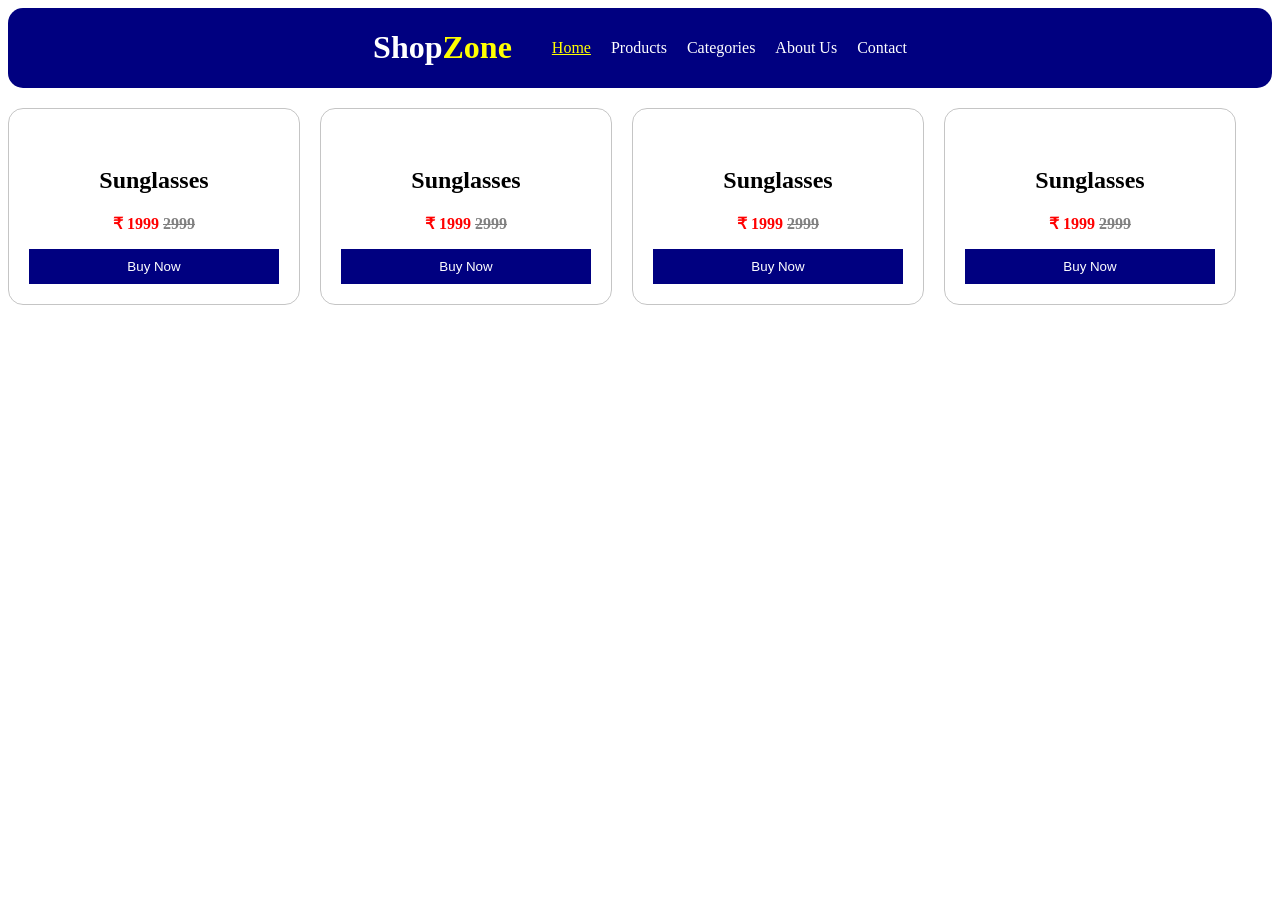
==== projectCSS/index.html @ 9178e41a "css project" ====
<!doctype html>
<html lang="en">
  <head>
    <meta charset="UTF-8" />
    <meta name="viewport" content="width=device-width, initial-scale=1.0" />
    <title>Document</title>
    <link rel="stylesheet" href="style.css" />
  </head>
  <body>
    <div id="navbar">
      <div>
        <h1>Shop<span id="zone">Zone</span></h1>
      </div>
      <div>
        <ul type="none">
          <li
            style="
              text-decoration: underline;
              text-decoration-color: yellow;
              color: yellow;
            "
          >
            Home
          </li>
          <li>Products</li>
          <li>Categories</li>
          <li>About Us</li>
          <li>Contact</li>
        </ul>
      </div>
    </div>

    <div id="card-container">
        <div class="card">
            <img src="https://encrypted-tbn2.gstatic.com/shopping?q=tbn:ANd9GcS-a21H3vOrB6J9SWUH6jKTS1MnO1zM2dmiXNM6M0zUXblXYLghvwq9aYi3ImyiBiXO8Q0gA87dGYIQCeEjQVaT-1JGWZYg9rWnAeWPzAxxUvNQS8JpA1zK" alt="" width="200px">
            <h2>Sunglasses</h2>
            <p style="color: red;font-weight: bold;">&#x20B9; 1999 <del style="color: grey;">2999</del></p>
            <button>Buy Now</button>
        </div>
        <div class="card">
            <img src="https://encrypted-tbn2.gstatic.com/shopping?q=tbn:ANd9GcS-a21H3vOrB6J9SWUH6jKTS1MnO1zM2dmiXNM6M0zUXblXYLghvwq9aYi3ImyiBiXO8Q0gA87dGYIQCeEjQVaT-1JGWZYg9rWnAeWPzAxxUvNQS8JpA1zK" alt="" width="200px">
            <h2>Sunglasses</h2>
            <p style="color: red;font-weight: bold;">&#x20B9; 1999 <del style="color: grey;">2999</del></p>
            <button>Buy Now</button>
        </div>
        <div class="card">
            <img src="https://encrypted-tbn2.gstatic.com/shopping?q=tbn:ANd9GcS-a21H3vOrB6J9SWUH6jKTS1MnO1zM2dmiXNM6M0zUXblXYLghvwq9aYi3ImyiBiXO8Q0gA87dGYIQCeEjQVaT-1JGWZYg9rWnAeWPzAxxUvNQS8JpA1zK" alt="" width="200px">
            <h2>Sunglasses</h2>
            <p style="color: red;font-weight: bold;">&#x20B9; 1999 <del style="color: grey;">2999</del></p>
            <button>Buy Now</button>
        </div>
        <div class="card">
            <img src="https://encrypted-tbn2.gstatic.com/shopping?q=tbn:ANd9GcS-a21H3vOrB6J9SWUH6jKTS1MnO1zM2dmiXNM6M0zUXblXYLghvwq9aYi3ImyiBiXO8Q0gA87dGYIQCeEjQVaT-1JGWZYg9rWnAeWPzAxxUvNQS8JpA1zK" alt="" width="200px">
            <h2>Sunglasses</h2>
            <p style="color: red;font-weight: bold;">&#x20B9; 1999 <del style="color: grey;">2999</del></p>
            <button>Buy Now</button>
        </div>
    </div>
  </body>
</html>
---- projectCSS/style.css ----
#navbar,ul{
    display: flex;
    align-items: center;
    justify-content: center;
}
#navbar{
    background-color: navy;
    border-radius: 15px;
    color: white;
}

ul{
    gap: 20px;
}
#zone{
    color: yellow;
}
.card{
    border: 1px solid rgba(128, 128, 128, 0.46);
    width: 250px;
    text-align: center;
    padding: 20px;
    border-radius: 15px;
}
#card-container{
    margin-top: 20px;
    display: flex;
    gap: 20px;
}
button{
    width: 100%;
    background-color: navy;
    color: white;
    border: none;
    padding: 10px;
}
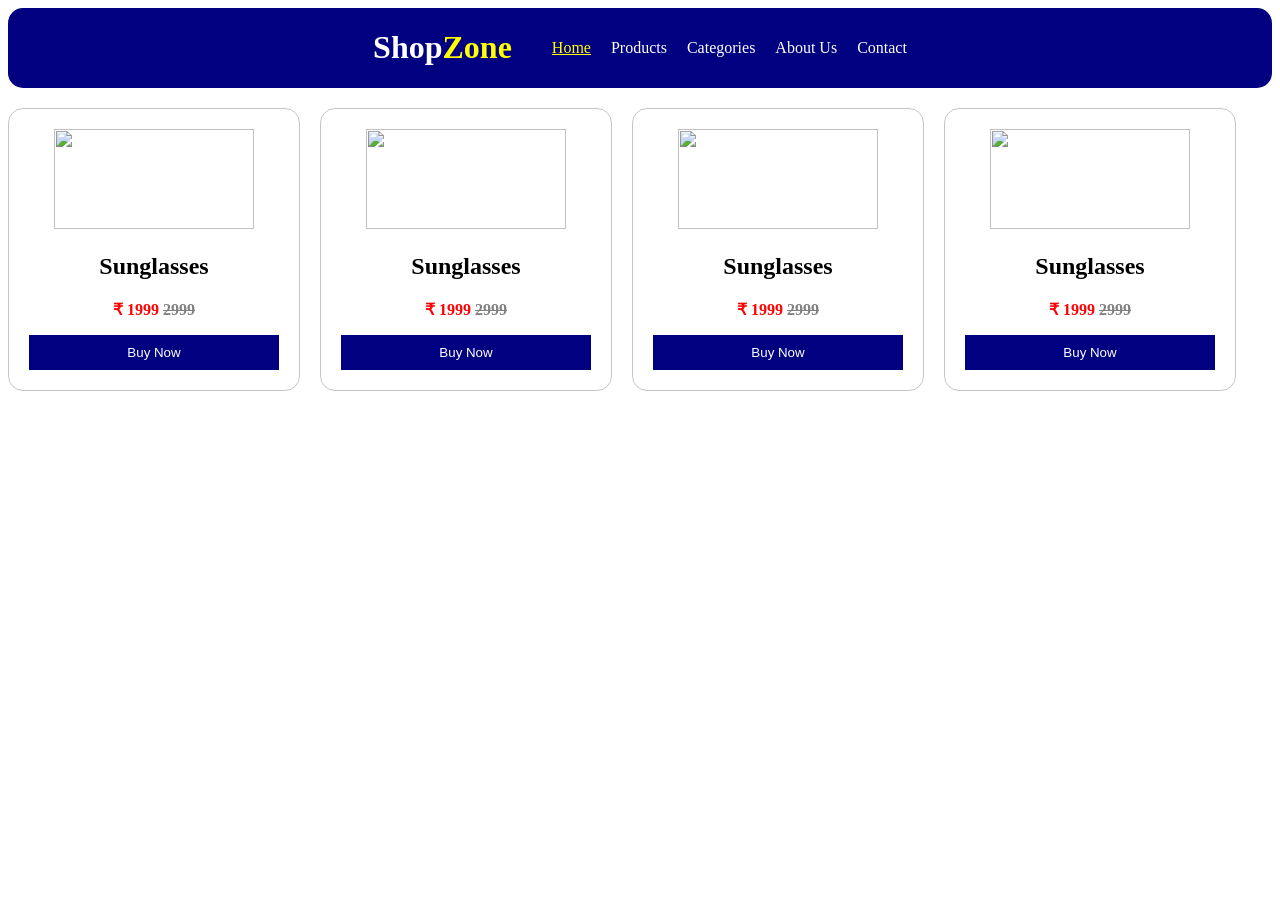
==== commit e87a82fa: "contain image" ====
--- a/projectCSS/index.html
+++ b/projectCSS/index.html
@@ -32,25 +32,25 @@
 
     <div id="card-container">
         <div class="card">
-            <img src="https://encrypted-tbn2.gstatic.com/shopping?q=tbn:ANd9GcS-a21H3vOrB6J9SWUH6jKTS1MnO1zM2dmiXNM6M0zUXblXYLghvwq9aYi3ImyiBiXO8Q0gA87dGYIQCeEjQVaT-1JGWZYg9rWnAeWPzAxxUvNQS8JpA1zK" alt="" width="200px">
+            <img src="https://encrypted-tbn2.gstatic.com/shopping?q=tbn:ANd9GcS-a21H3vOrB6J9SWUH6jKTS1MnO1zM2dmiXNM6M0zUXblXYLghvwq9aYi3ImyiBiXO8Q0gA87dGYIQCeEjQVaT-1JGWZYg9rWnAeWPzAxxUvNQS8JpA1zK" alt="" height="100px" width="200px">
             <h2>Sunglasses</h2>
             <p style="color: red;font-weight: bold;">&#x20B9; 1999 <del style="color: grey;">2999</del></p>
             <button>Buy Now</button>
         </div>
         <div class="card">
-            <img src="https://encrypted-tbn2.gstatic.com/shopping?q=tbn:ANd9GcS-a21H3vOrB6J9SWUH6jKTS1MnO1zM2dmiXNM6M0zUXblXYLghvwq9aYi3ImyiBiXO8Q0gA87dGYIQCeEjQVaT-1JGWZYg9rWnAeWPzAxxUvNQS8JpA1zK" alt="" width="200px">
+            <img src="https://encrypted-tbn1.gstatic.com/shopping?q=tbn:ANd9GcS8yrkhOUmr0y_6584y9SI1yzTT3MuCar7CAwWAKdwyFDCr3WfqJPabxRQ0wIERBwueYKgG49TmcqZb7Jt2yyVsTjCb8X-Ngh6nTMAdyiyZeT0svFn_wCIbgg" alt="" height="100px" width="200px">
             <h2>Sunglasses</h2>
             <p style="color: red;font-weight: bold;">&#x20B9; 1999 <del style="color: grey;">2999</del></p>
             <button>Buy Now</button>
         </div>
         <div class="card">
-            <img src="https://encrypted-tbn2.gstatic.com/shopping?q=tbn:ANd9GcS-a21H3vOrB6J9SWUH6jKTS1MnO1zM2dmiXNM6M0zUXblXYLghvwq9aYi3ImyiBiXO8Q0gA87dGYIQCeEjQVaT-1JGWZYg9rWnAeWPzAxxUvNQS8JpA1zK" alt="" width="200px">
+            <img src="https://encrypted-tbn2.gstatic.com/shopping?q=tbn:ANd9GcS-a21H3vOrB6J9SWUH6jKTS1MnO1zM2dmiXNM6M0zUXblXYLghvwq9aYi3ImyiBiXO8Q0gA87dGYIQCeEjQVaT-1JGWZYg9rWnAeWPzAxxUvNQS8JpA1zK" alt="" height="100px" width="200px">
             <h2>Sunglasses</h2>
             <p style="color: red;font-weight: bold;">&#x20B9; 1999 <del style="color: grey;">2999</del></p>
             <button>Buy Now</button>
         </div>
         <div class="card">
-            <img src="https://encrypted-tbn2.gstatic.com/shopping?q=tbn:ANd9GcS-a21H3vOrB6J9SWUH6jKTS1MnO1zM2dmiXNM6M0zUXblXYLghvwq9aYi3ImyiBiXO8Q0gA87dGYIQCeEjQVaT-1JGWZYg9rWnAeWPzAxxUvNQS8JpA1zK" alt="" width="200px">
+            <img src="https://encrypted-tbn2.gstatic.com/shopping?q=tbn:ANd9GcS-a21H3vOrB6J9SWUH6jKTS1MnO1zM2dmiXNM6M0zUXblXYLghvwq9aYi3ImyiBiXO8Q0gA87dGYIQCeEjQVaT-1JGWZYg9rWnAeWPzAxxUvNQS8JpA1zK" alt="" height="100px" width="200px">
             <h2>Sunglasses</h2>
             <p style="color: red;font-weight: bold;">&#x20B9; 1999 <del style="color: grey;">2999</del></p>
             <button>Buy Now</button>
--- a/projectCSS/style.css
+++ b/projectCSS/style.css
@@ -33,4 +33,7 @@
     color: white;
     border: none;
     padding: 10px;
+}
+img{
+    object-fit: contain;
 }
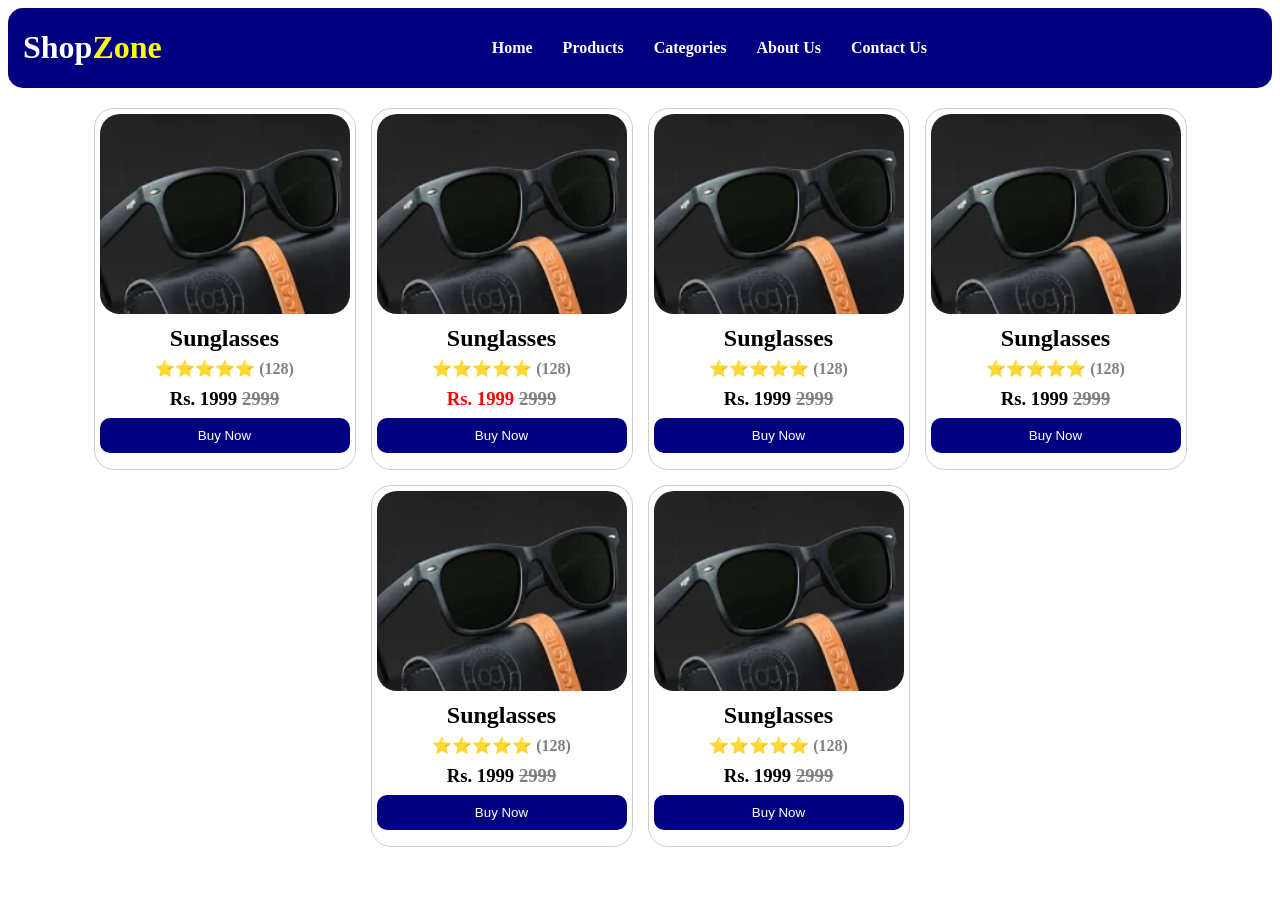
==== commit a9532def: "landing page" ====
--- a/projectCSS/index.html
+++ b/projectCSS/index.html
@@ -7,54 +7,84 @@
     <link rel="stylesheet" href="style.css" />
   </head>
   <body>
+    <!-- Navbar start -->
     <div id="navbar">
       <div>
-        <h1>Shop<span id="zone">Zone</span></h1>
+        <h1>Shop<span>Zone</span></h1>
       </div>
-      <div>
-        <ul type="none">
-          <li
-            style="
-              text-decoration: underline;
-              text-decoration-color: yellow;
-              color: yellow;
-            "
-          >
-            Home
-          </li>
-          <li>Products</li>
-          <li>Categories</li>
-          <li>About Us</li>
-          <li>Contact</li>
-        </ul>
+      <div id="nav-links">
+        <a href="">Home</a>
+        <a href="">Products</a>
+        <a href="">Categories</a>
+        <a href="">About Us</a>
+        <a href="">Contact Us</a>
       </div>
+      <div id="not-visible"></div>
     </div>
+    <!-- Navbar end -->
 
     <div id="card-container">
-        <div class="card">
-            <img src="https://encrypted-tbn2.gstatic.com/shopping?q=tbn:ANd9GcS-a21H3vOrB6J9SWUH6jKTS1MnO1zM2dmiXNM6M0zUXblXYLghvwq9aYi3ImyiBiXO8Q0gA87dGYIQCeEjQVaT-1JGWZYg9rWnAeWPzAxxUvNQS8JpA1zK" alt="" height="100px" width="200px">
-            <h2>Sunglasses</h2>
-            <p style="color: red;font-weight: bold;">&#x20B9; 1999 <del style="color: grey;">2999</del></p>
-            <button>Buy Now</button>
-        </div>
-        <div class="card">
-            <img src="https://encrypted-tbn1.gstatic.com/shopping?q=tbn:ANd9GcS8yrkhOUmr0y_6584y9SI1yzTT3MuCar7CAwWAKdwyFDCr3WfqJPabxRQ0wIERBwueYKgG49TmcqZb7Jt2yyVsTjCb8X-Ngh6nTMAdyiyZeT0svFn_wCIbgg" alt="" height="100px" width="200px">
-            <h2>Sunglasses</h2>
-            <p style="color: red;font-weight: bold;">&#x20B9; 1999 <del style="color: grey;">2999</del></p>
-            <button>Buy Now</button>
-        </div>
-        <div class="card">
-            <img src="https://encrypted-tbn2.gstatic.com/shopping?q=tbn:ANd9GcS-a21H3vOrB6J9SWUH6jKTS1MnO1zM2dmiXNM6M0zUXblXYLghvwq9aYi3ImyiBiXO8Q0gA87dGYIQCeEjQVaT-1JGWZYg9rWnAeWPzAxxUvNQS8JpA1zK" alt="" height="100px" width="200px">
-            <h2>Sunglasses</h2>
-            <p style="color: red;font-weight: bold;">&#x20B9; 1999 <del style="color: grey;">2999</del></p>
-            <button>Buy Now</button>
-        </div>
-        <div class="card">
-            <img src="https://encrypted-tbn2.gstatic.com/shopping?q=tbn:ANd9GcS-a21H3vOrB6J9SWUH6jKTS1MnO1zM2dmiXNM6M0zUXblXYLghvwq9aYi3ImyiBiXO8Q0gA87dGYIQCeEjQVaT-1JGWZYg9rWnAeWPzAxxUvNQS8JpA1zK" alt="" height="100px" width="200px">
-            <h2>Sunglasses</h2>
-            <p style="color: red;font-weight: bold;">&#x20B9; 1999 <del style="color: grey;">2999</del></p>
-            <button>Buy Now</button>
-        </div>
+      <div class="card">
+        <img
+          src="[data-uri]"
+          alt="Sunglasses"
+        />
+        <h2>Sunglasses</h2>
+        <h4>⭐⭐⭐⭐⭐ <span style="color: grey;">(128)</span></h4>
+        <h3>Rs. 1999 <del style="color: grey;">2999</del></h3>
+        <button>Buy Now</button>
+      </div>
+
+      <div class="card">
+        <img
+          src="[data-uri]"
+          alt="Sunglasses"
+        />
+        <h2>Sunglasses</h2>
+        <h4>⭐⭐⭐⭐⭐ <span style="color: grey;">(128)</span></h4>
+        <h3 style="color: red;">Rs. 1999 <del style="color: grey;">2999</del></h3>
+        <button>Buy Now</button>
+      </div>
+      <div class="card">
+        <img
+          src="[data-uri]"
+          alt="Sunglasses"
+        />
+        <h2>Sunglasses</h2>
+        <h4>⭐⭐⭐⭐⭐ <span style="color: grey;">(128)</span></h4>
+        <h3>Rs. 1999 <del style="color: grey;">2999</del></h3>
+        <button>Buy Now</button>
+      </div>
+      <div class="card">
+        <img
+          src="[data-uri]"
+          alt="Sunglasses"
+        />
+        <h2>Sunglasses</h2>
+        <h4>⭐⭐⭐⭐⭐ <span style="color: grey;">(128)</span></h4>
+        <h3>Rs. 1999 <del style="color: grey;">2999</del></h3>
+        <button>Buy Now</button>
+      </div>
+      <div class="card">
+        <img
+          src="[data-uri]"
+          alt="Sunglasses"
+        />
+        <h2>Sunglasses</h2>
+        <h4>⭐⭐⭐⭐⭐ <span style="color: grey;">(128)</span></h4>
+        <h3>Rs. 1999 <del style="color: grey;">2999</del></h3>
+        <button>Buy Now</button>
+      </div>
+      <div class="card">
+        <img
+          src="[data-uri]"
+          alt="Sunglasses"
+        />
+        <h2>Sunglasses</h2>
+        <h4>⭐⭐⭐⭐⭐ <span style="color: grey;">(128)</span></h4>
+        <h3>Rs. 1999 <del style="color: grey;">2999</del></h3>
+        <button>Buy Now</button>
+      </div>
     </div>
   </body>
 </html>
--- a/projectCSS/style.css
+++ b/projectCSS/style.css
@@ -1,39 +1,75 @@
-#navbar,ul{
-    display: flex;
-    align-items: center;
-    justify-content: center;
+span {
+  color: yellow;
 }
-#navbar{
-    background-color: navy;
-    border-radius: 15px;
-    color: white;
+h1 {
+  color: white;
+}
+#navbar {
+  background-color: navy;
+  display: flex;
+  align-items: center;
+  justify-content: space-between;
+  padding: 0px 15px;
+  border-radius: 15px;
+  font-weight: bold;
+}
+a {
+  text-decoration: none;
+  color: white;
+}
+a:hover {
+  color: yellow;
+  text-decoration: underline;
+  text-decoration-color: yellow;
+}
+#nav-links {
+  display: flex;
+  gap: 30px;
+}
+.card {
+  width: 250px;
+  height: 350px;
+  border: 1px solid rgba(128, 128, 128, 0.385);
+  border-radius: 20px;
+  padding: 5px;
+  text-align: center;
+}
+#card-container {
+  margin-top: 20px;
+  display: flex;
+  flex-wrap: wrap;
+  gap: 15px;
+  justify-content: center;
+}
+img {
+  width: 100%;
+  height: 200px;
+  border-radius: 20px;
+}
+button {
+  width: 100%;
+  padding: 10px;
+  background-color: navy;
+  color: white;
+  border: none;
+  border-radius: 10px;
+}
+h2,
+h3 {
+  line-height: 0px;
 }
 
-ul{
-    gap: 20px;
-}
-#zone{
-    color: yellow;
-}
-.card{
-    border: 1px solid rgba(128, 128, 128, 0.46);
-    width: 250px;
-    text-align: center;
-    padding: 20px;
-    border-radius: 15px;
-}
-#card-container{
-    margin-top: 20px;
-    display: flex;
-    gap: 20px;
-}
-button{
-    width: 100%;
-    background-color: navy;
-    color: white;
-    border: none;
-    padding: 10px;
-}
-img{
-    object-fit: contain;
+@media (max-width:425px){
+    .card{
+        width: 100%;
+    }
+    img{
+        object-fit: cover;
+    }
+    #nav-links{
+        display: none;
+    }
+    #not-visible{
+        display: none;
+    }
 }
